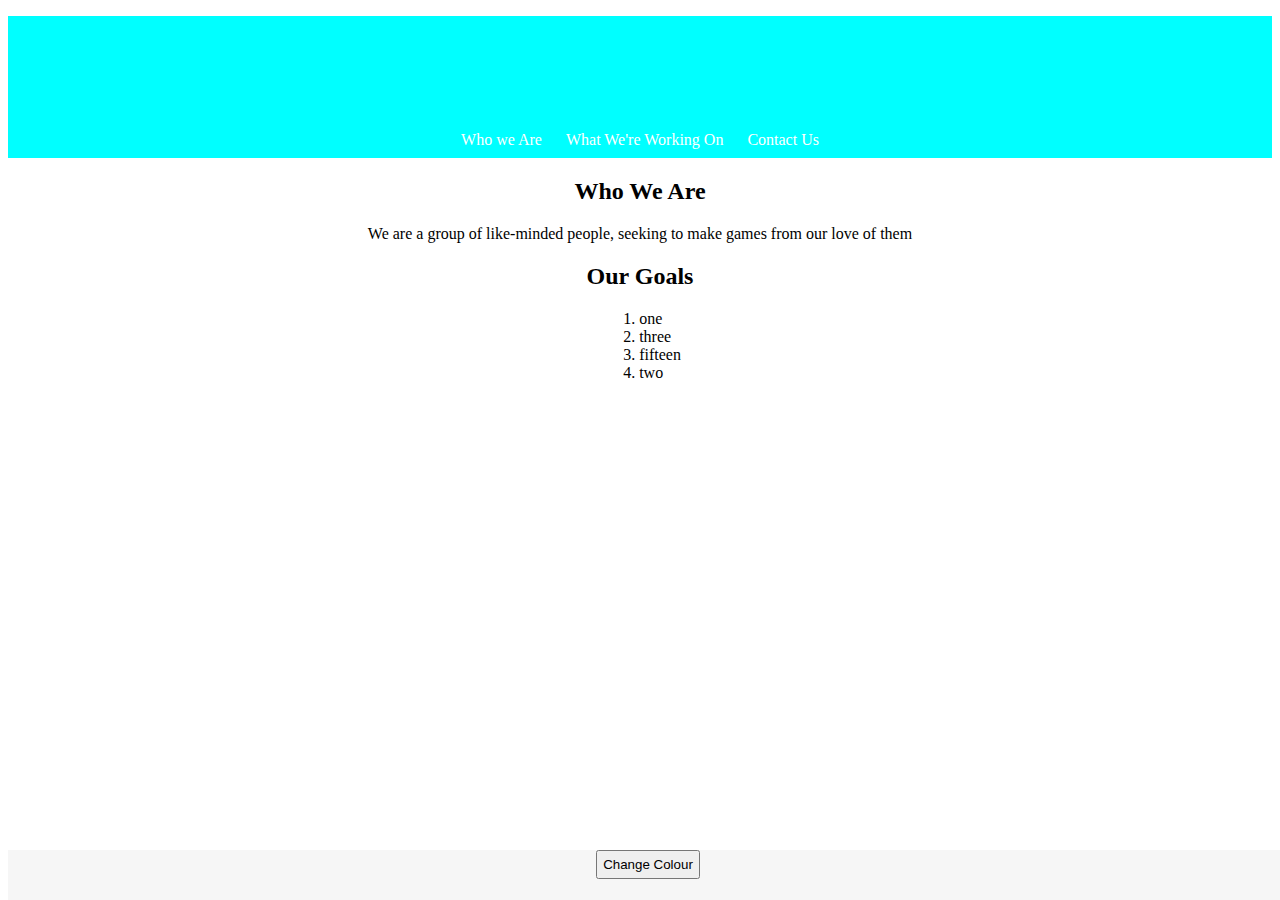
==== index.html @ 56149912 "Add files via upload" ====
<!DOCTYPE html>
<html lang="eng">
<link type="text/css" rel="stylesheet" href="main.css" />

<head>

    <div class="title">


        <ul class="nav">
            <li><a href=whoweare.html>Who we Are</a></li>
            <li><a href=whatwereworkingon.html>What We're Working On</a></li>
            <li><a href=contactus.html>Contact Us</a></li>
        </ul>

    </div>

    
</head>

<body>

    <h2>Who We Are</h2>

    <p>We are a group of like-minded people, seeking to make games from our love of them</p>

    <h2 class="goalstitle">Our Goals</h2>

    <ol class="goals">

        <li>one</li>
        <li>three</li>
        <li>fifteen</li>
        <li>two</li>

    </ol>

    <div class="footer">

        <button class="ChangeColour">Change Colour</button>
        <script type="text/javascript">
            var color = ["#222f3e", "#5f27cd", "#f368e0", "#ee5253", "#0abde3", "#10ac84"]
            var i = 0;
            document.querySelector("button").addEventListener("click", function(){
                i = i < color.length ? ++i : 0;
            document.querySelector("body").style.background = color[i]
        })
        </script>
    </div>

</body>

</html>
---- main.css ----
a {
    text-decoration: none;
}

a:hover {
    text-decoration: underline;
    color: darkred;
}

.nav {
    list-style-type: none;
    padding: 115px 10px 0px 10px;
}

.nav li {
    display: inline;
    padding: 0 10px;
}

.nav a {
    color: white;
}

.companyname {
    color: white;
}
head {
    width: auto;
    height: 142px;
}
.title {
    background: url("varanthur_games.png") no-repeat;
    background-position: center top;
    width: auto;
    height: 142px;
    background-color: aqua;
}



body {
    text-align: center;
}

.goals {
    text-align: left;
    margin: 0 auto;
    display: inline-block;
}

input, textarea {
    width: 100%;
    display: block;
    padding: 6px 6px;
    margin: 10px 0;
    box-sizing: border-box;
    border: 2px solid #ccc;
    border-radius: 4px;
    background-color: #f8f8f8;
}

form {
    width: 300px;
    text-align: left;
    margin: 0 auto;
    display: inline-block;
}

#submit {
    margin: 0 auto;
    width: auto;

}

.footer {
    position: fixed;
    bottom:0;
    text-align: center;
    font-size: 16px;
    font-family: verdana;
    width: 100%;
    height: 50px;
    background-color: #f6f6f6;
    }

button {
    cursor: pointer;
    padding: 5px;
}
/* .ChangeColour {

} */
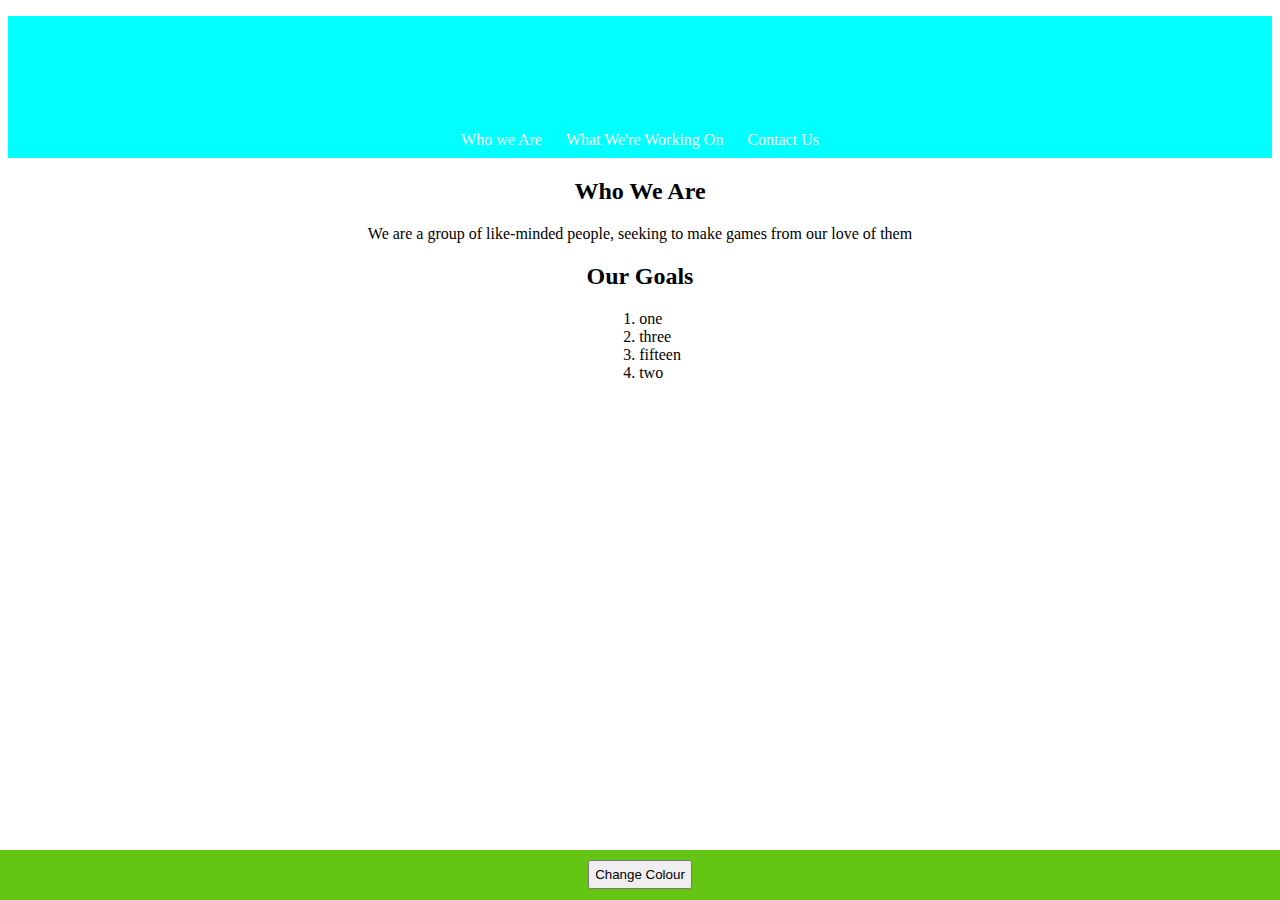
==== commit 04400f85: "Add files via upload" ====
--- a/index.html
+++ b/index.html
@@ -8,9 +8,9 @@
 
 
         <ul class="nav">
-            <li><a href=whoweare.html>Who we Are</a></li>
-            <li><a href=whatwereworkingon.html>What We're Working On</a></li>
-            <li><a href=contactus.html>Contact Us</a></li>
+            <li><a href="index.html">Who we Are</a></li>
+            <li><a href="whatwereworkingon.html">What We're Working On</a></li>
+            <li><a href="contactus.html">Contact Us</a></li>
         </ul>
 
     </div>
@@ -35,19 +35,23 @@
 
     </ol>
 
-    <div class="footer">
+</body>
 
-        <button class="ChangeColour">Change Colour</button>
+<footer>
+
+  <div class="footer">
+
+        <button class="change-colour">Change Colour</button>
         <script type="text/javascript">
             var color = ["#222f3e", "#5f27cd", "#f368e0", "#ee5253", "#0abde3", "#10ac84"]
             var i = 0;
-            document.querySelector("button").addEventListener("click", function(){
-                i = i < color.length ? ++i : 0;
+            document.querySelector(".change-colour").addEventListener("click", function(){
+            i = i < color.length ? ++i : 0;
             document.querySelector("body").style.background = color[i]
         })
         </script>
     </div>
 
-</body>
+</footer>
 
 </html>--- a/main.css
+++ b/main.css
@@ -49,30 +49,47 @@
 }
 
 input, textarea {
-    width: 100%;
+    text-align: center;
+    width: 300px;
     display: block;
     padding: 6px 6px;
-    margin: 10px 0;
     box-sizing: border-box;
     border: 2px solid #ccc;
     border-radius: 4px;
     background-color: #f8f8f8;
+    resize: none;
 }
 
 form {
     width: 300px;
     text-align: left;
-    margin: 0 auto;
     display: inline-block;
 }
 
-#submit {
-    margin: 0 auto;
-    width: auto;
-
+#name {
+    margin: 5px 0;
 }
 
-.footer {
+#email {
+    margin: 5px 0;
+}
+
+#website {
+    margin: 5px 0;
+}
+
+#comment {
+    height: 150px;
+    margin: 5px 0;
+}
+
+#submit {
+    margin: 10px auto;
+    width: auto;
+}
+
+
+/* .footer {
     position: fixed;
     bottom:0;
     text-align: center;
@@ -80,13 +97,21 @@
     font-family: verdana;
     width: 100%;
     height: 50px;
-    background-color: #f6f6f6;
-    }
+    background-color: #65c515;
+    } */
 
 button {
     cursor: pointer;
     padding: 5px;
+    margin: 10px 0 0 0;
 }
-/* .ChangeColour {
 
-} */+footer {
+    text-align: center;
+    position: fixed;
+    left: 0;
+    bottom: 0;
+    width: 100%;
+    height: 50px;
+    background-color: #65c515;
+}
